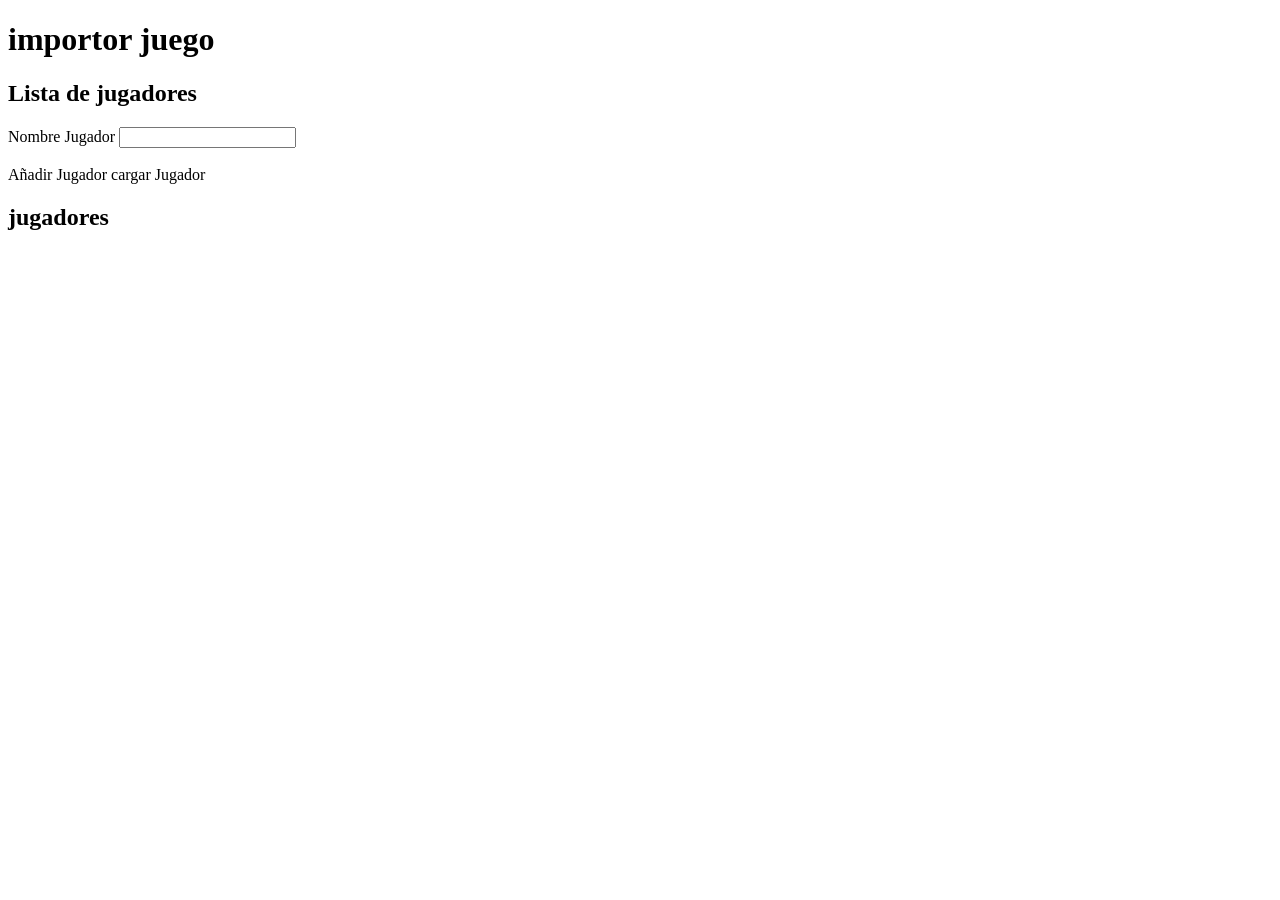
==== Index.html @ aa774d5a "primer commit" ====
<!DOCTYPE html>
<html lang="en">
<head>
    <meta charset="UTF-8">
    <meta name="viewport" content="width=device-width, initial-scale=1.0">
    <title>Document</title>
</head>
<body>
    <h1>importor juego </h1>

    <h2>Lista de jugadores</h2>
    <form>
        <label for="texto">Nombre Jugador</label>
        <input type="text" id="nombreJugador" name="texto">
    
        <br><br>
    
        <span  id="sumarJugador">Añadir Jugador</span>
        <span  id="cargarLista">cargar Jugador</span>
        
      </form>

      <section>
        <div>
            <h1>jugadores</h1>
            <ul id="listaJugadores"></ul>
        </div>
      </section>
    
</body>
<script src="Categorias.js"></script>
<script src="Jugadores.js"></script>
</html>
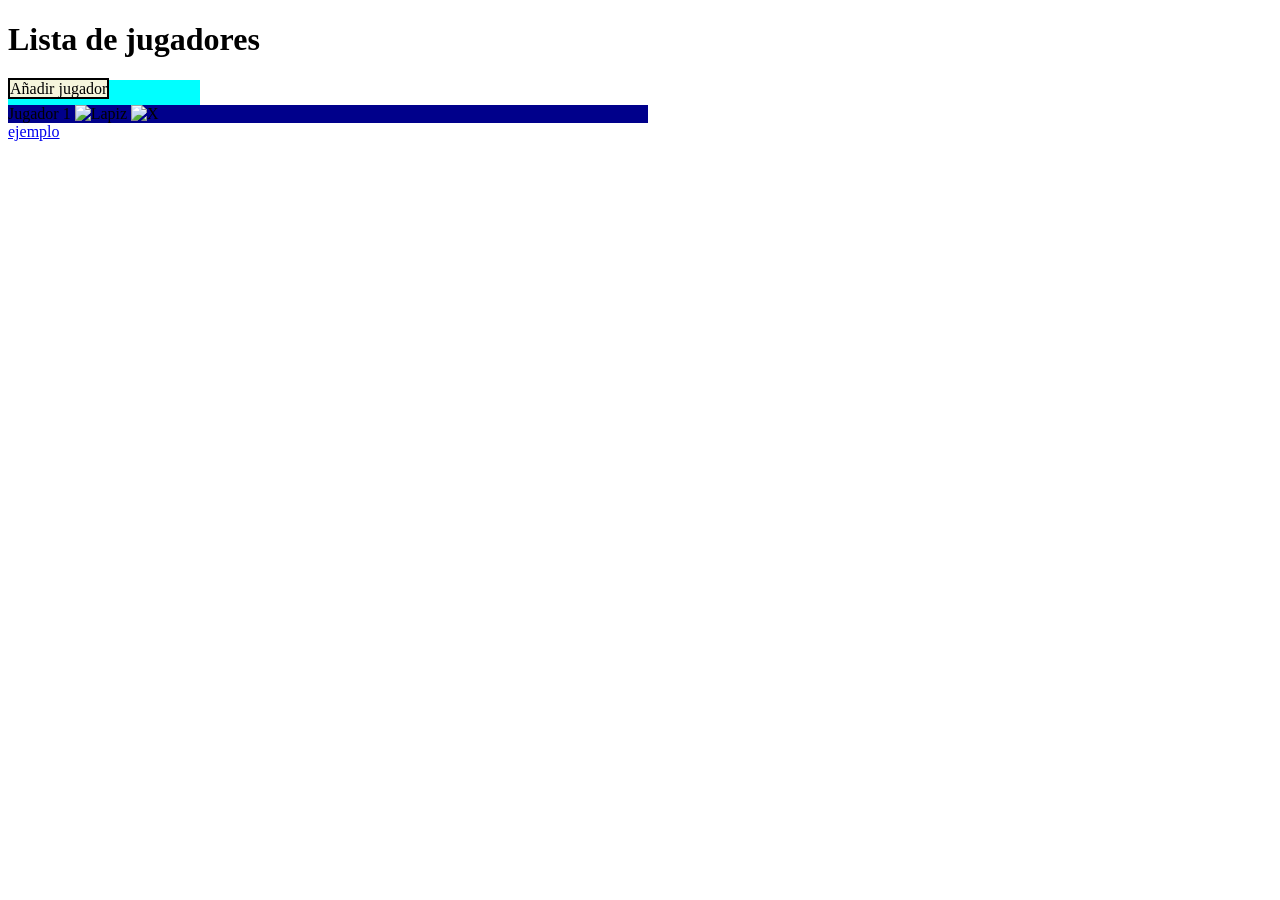
==== commit 3f2dd654: "Mejoras en el front" ====
--- a/Index.html
+++ b/Index.html
@@ -3,31 +3,29 @@
 <head>
     <meta charset="UTF-8">
     <meta name="viewport" content="width=device-width, initial-scale=1.0">
+    <link rel="stylesheet" href="main.css">
     <title>Document</title>
 </head>
 <body>
-    <h1>importor juego </h1>
-
-    <h2>Lista de jugadores</h2>
-    <form>
-        <label for="texto">Nombre Jugador</label>
-        <input type="text" id="nombreJugador" name="texto">
-    
-        <br><br>
-    
-        <span  id="sumarJugador">Añadir Jugador</span>
-        <span  id="cargarLista">cargar Jugador</span>
-        
-      </form>
-
+    <h1>Lista de jugadores</h1>
       <section>
-        <div>
-            <h1>jugadores</h1>
-            <ul id="listaJugadores"></ul>
+        <div class="headerLista">
+          <span class="sumarJugador">Añadir jugador</span>
+        </div>
+        <div class="listaJugadores">
+            <div class="ugador">
+              <span class="nombreJugador">Jugador 1</span>
+              <span class="botonEditar">
+                <img alt="Lapiz" src="">
+              </span>
+              <span class="botonEliminar">
+                <img alt="X" src="">
+              </span>
+            </div>
         </div>
       </section>
-    
+    <a href="ejemplo.html"> ejemplo</a>
 </body>
-<script src="Categorias.js"></script>
-<script src="Jugadores.js"></script>
+<!-- <script src="Categorias.js"></script> -->
+<!-- <script src="Jugadores.js"></script> -->
 </html>
--- a/main.css
+++ b/main.css
@@ -0,0 +1,18 @@
+.headerLista{
+    background-color: aqua;
+    width: 15vw;
+    height: 2vw;
+}
+.sumarJugador{
+    border: solid 2px black;
+    background-color: beige;
+}
+.listaJugadores{
+    background-color: darkblue;
+    width: 50vw;
+}
+.jugador{
+     background-color: cadetblue;
+display: flex;
+height: 5vw;
+}
